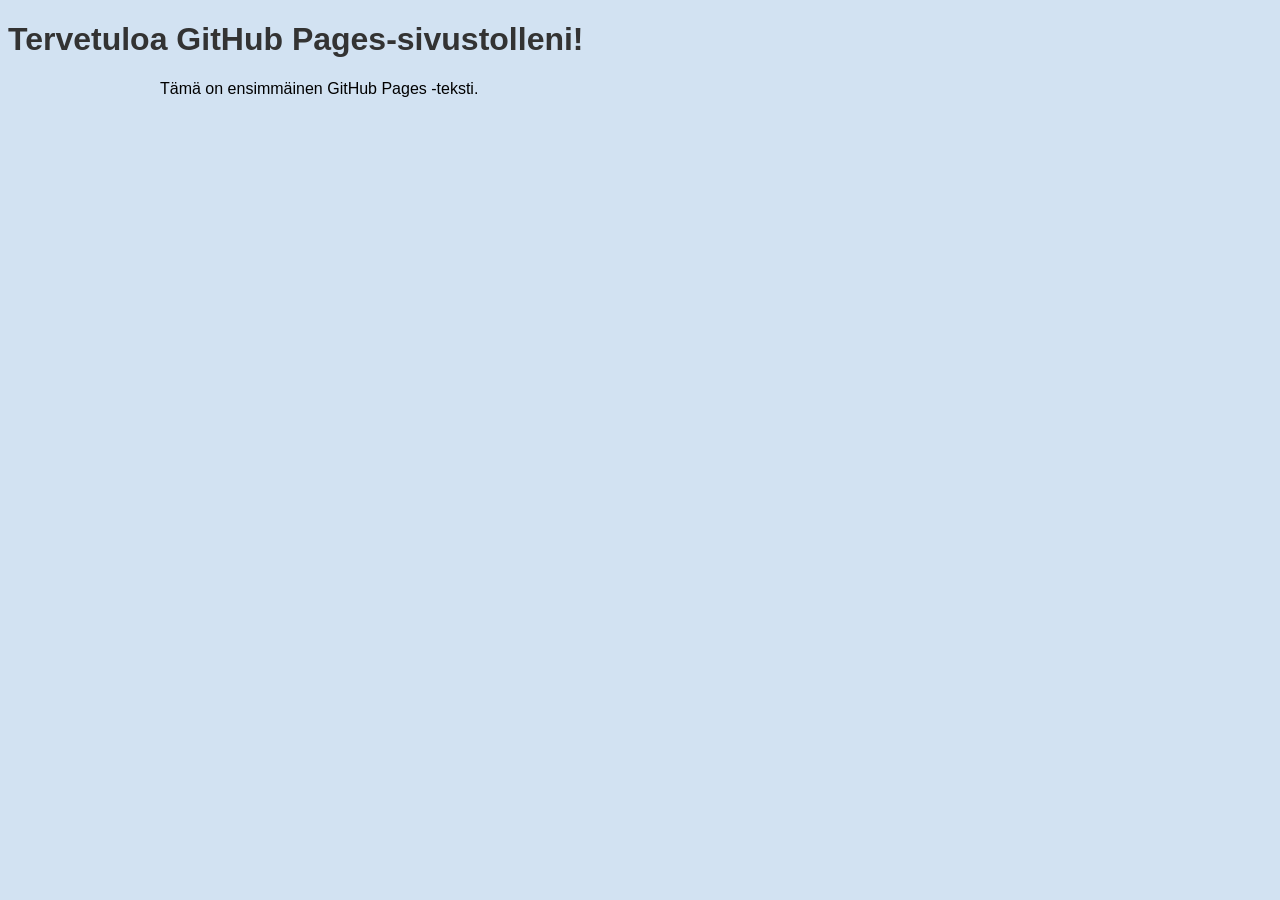
==== index.html @ 6be5db57 "Update index.html" ====
<!DOCTYPE html>
<html>
    <head>
    <link rel="stylesheet" type="text/css" href="styles.css">
</head>
<head>
    <title>GitHub Pages Sivuni</title>
</head>
<body>
    <h1>Tervetuloa GitHub Pages-sivustolleni!</h1>
    <p class="container">Tämä on ensimmäinen GitHub Pages -teksti.</p>
</body>
</html>
---- styles.css ----
body {
    background-color: #d2e2f2;
    font-family: Roboto, sans-serif;
}

h1 {
    color: #333;
}

.container {
    max-width: 960px;
    margin: 0 auto;
}
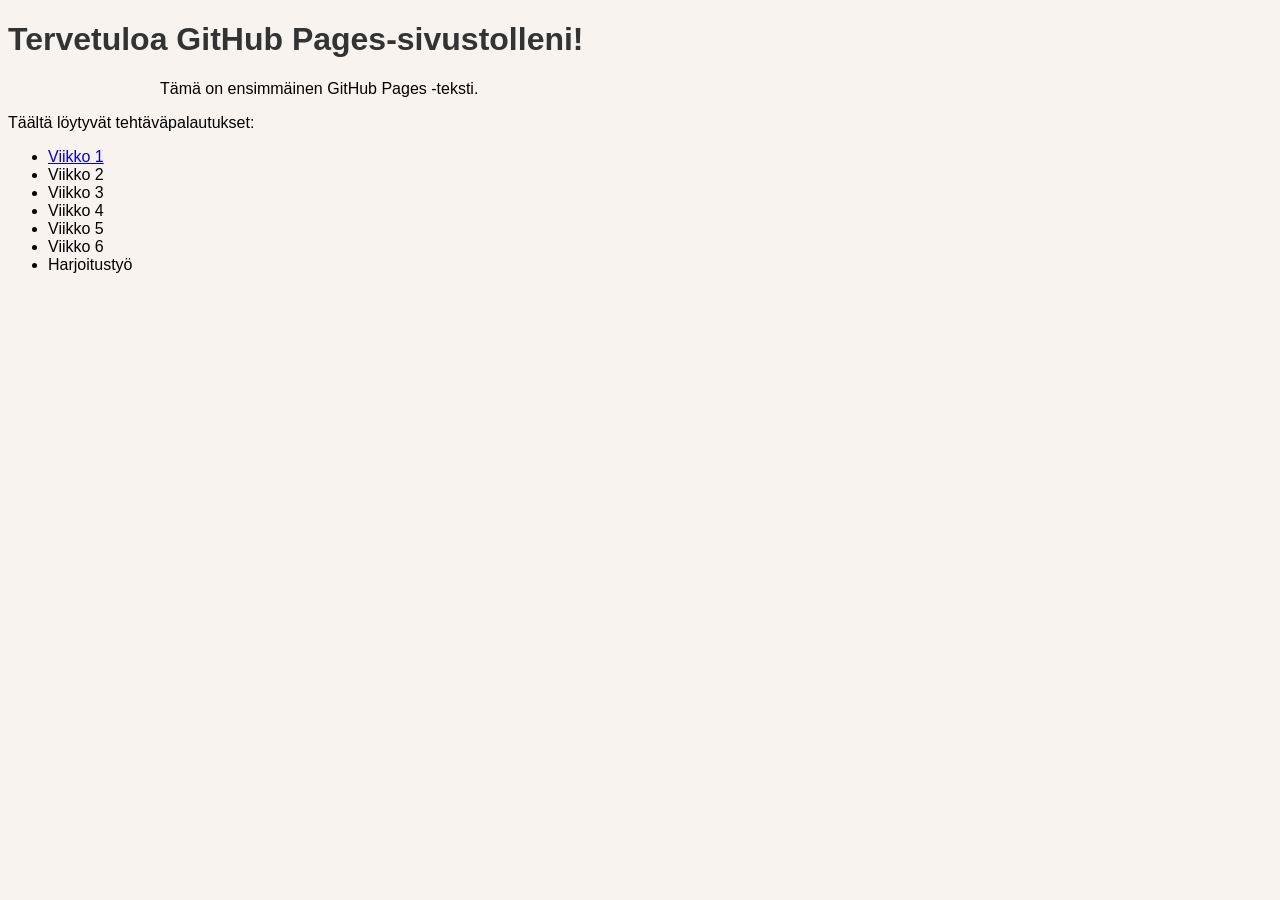
==== commit ae17d98a: "Update index.html" ====
--- a/index.html
+++ b/index.html
@@ -2,12 +2,20 @@
 <html>
     <head>
     <link rel="stylesheet" type="text/css" href="styles.css">
-</head>
-<head>
     <title>GitHub Pages Sivuni</title>
 </head>
 <body>
     <h1>Tervetuloa GitHub Pages-sivustolleni!</h1>
     <p class="container">Tämä on ensimmäinen GitHub Pages -teksti.</p>
+    <p>Täältä löytyvät tehtäväpalautukset:</p>
+    <ul><li><a href="https://s7u12.github.io/pilvipalvelutwebkehityksessa/">Viikko 1</a></li>
+     <li> Viikko 2</li>
+     <li> Viikko 3</li>
+    <li>  Viikko 4</li>
+    <li> Viikko 5</li>
+   <li>  Viikko 6</li>
+  <li>  Harjoitustyö</li>
+</ul>
+    
 </body>
 </html>
--- a/styles.css
+++ b/styles.css
@@ -1,5 +1,5 @@
 body {
-    background-color: #d2e2f2;
+    background-color: #f8f3ef;
     font-family: Roboto, sans-serif;
 }
 
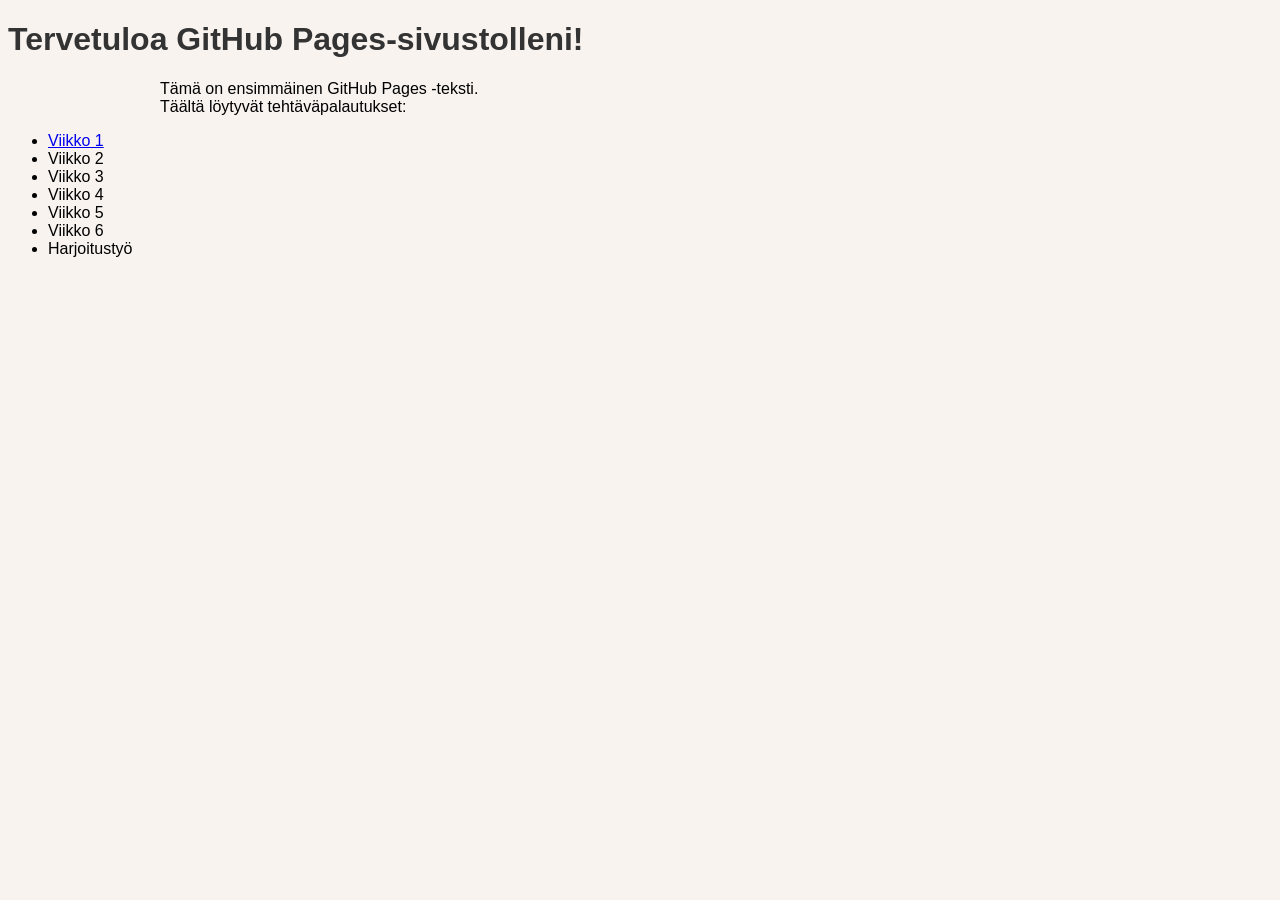
==== commit e0170dbf: "Update index.html" ====
--- a/index.html
+++ b/index.html
@@ -7,8 +7,8 @@
 <body>
     <h1>Tervetuloa GitHub Pages-sivustolleni!</h1>
     <p class="container">Tämä on ensimmäinen GitHub Pages -teksti.</p>
-    <p>Täältä löytyvät tehtäväpalautukset:</p>
-    <ul><li><a href="https://s7u12.github.io/pilvipalvelutwebkehityksessa/">Viikko 1</a></li>
+    <p class="container">Täältä löytyvät tehtäväpalautukset:<br>
+    <ul><li><a href="https://s7u12.github.io/vk1.html/">Viikko 1</a></li>
      <li> Viikko 2</li>
      <li> Viikko 3</li>
     <li>  Viikko 4</li>
@@ -16,6 +16,6 @@
    <li>  Viikko 6</li>
   <li>  Harjoitustyö</li>
 </ul>
-    
+    </p
 </body>
 </html>
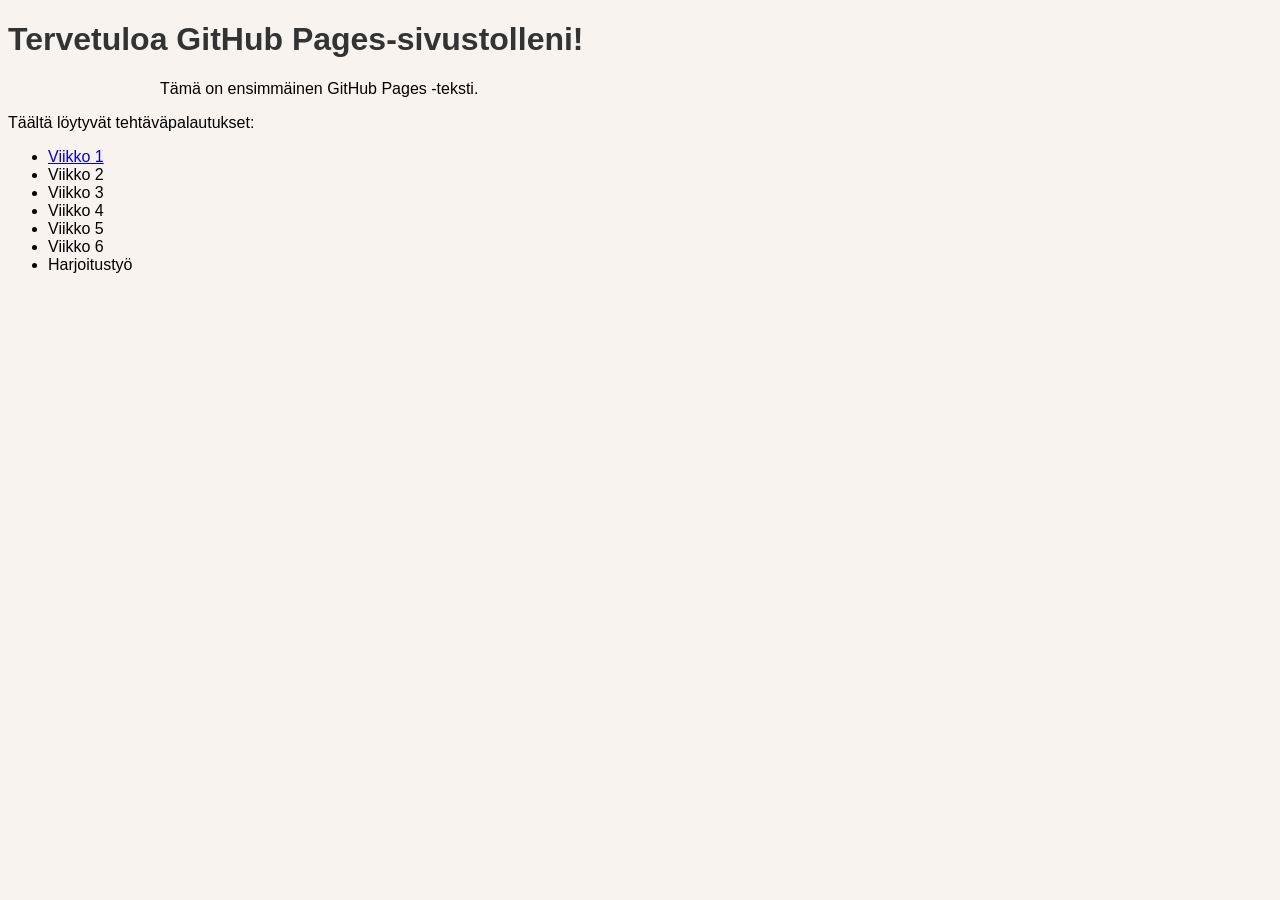
==== commit 8e4b22a7: "Update index.html" ====
--- a/index.html
+++ b/index.html
@@ -7,15 +7,14 @@
 <body>
     <h1>Tervetuloa GitHub Pages-sivustolleni!</h1>
     <p class="container">Tämä on ensimmäinen GitHub Pages -teksti.</p>
-    <p class="container">Täältä löytyvät tehtäväpalautukset:<br>
-    <ul><li><a href="https://s7u12.github.io/vk1.html/">Viikko 1</a></li>
+    <p>Täältä löytyvät tehtäväpalautukset:</p>
+    <ul><li><a href="vk1.html">Viikko 1</a></li>
      <li> Viikko 2</li>
      <li> Viikko 3</li>
     <li>  Viikko 4</li>
     <li> Viikko 5</li>
    <li>  Viikko 6</li>
   <li>  Harjoitustyö</li>
-</ul>
-    </p
+    </ul>
 </body>
 </html>
